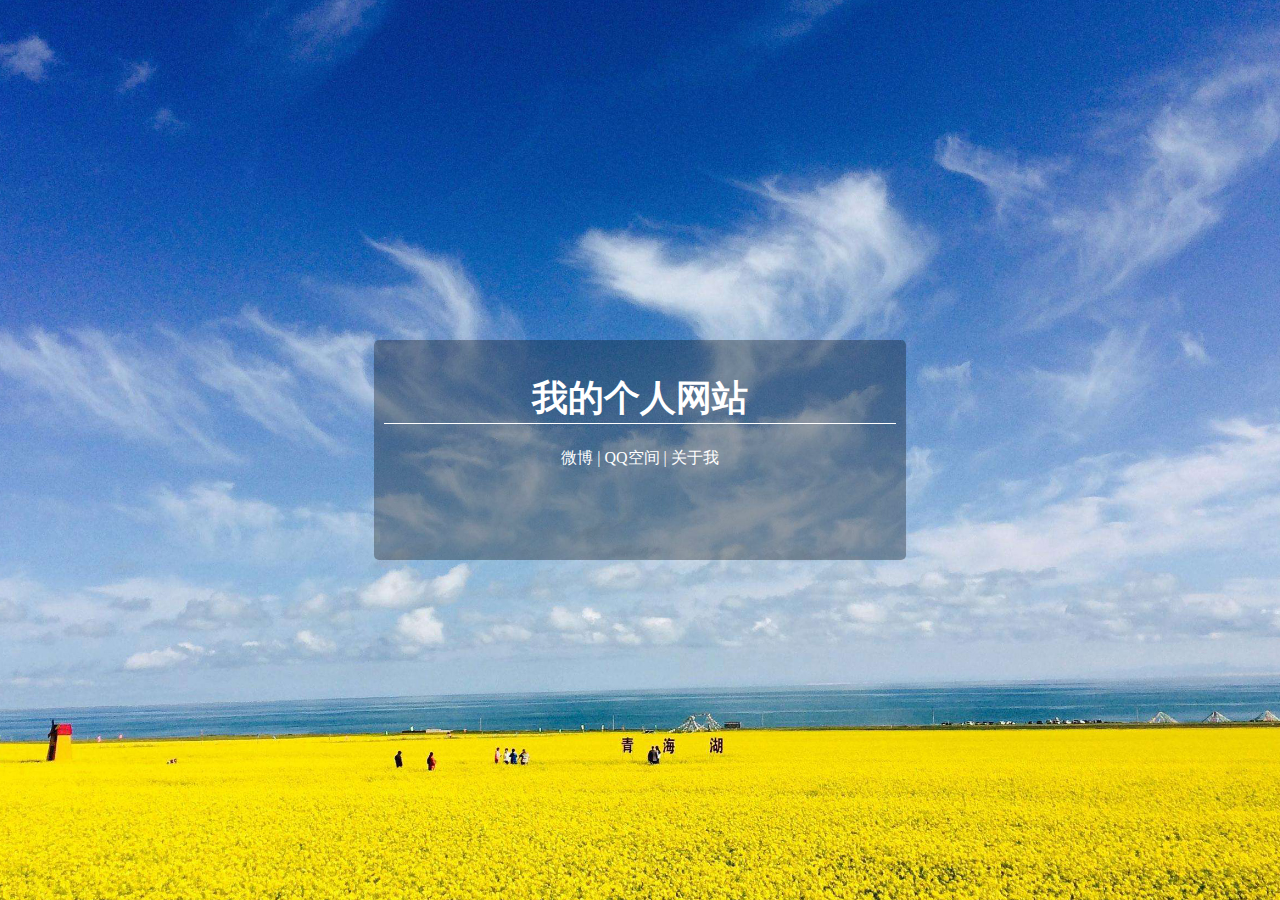
==== index.html @ 06fb2b07 "modify" ====
<!doctype html>
<html>
<head>
<meta charset="utf-8">
<title>我的个人网站</title>
<link href="css/common.css" rel="stylesheet" type="text/css">
</head>

<body>
<div id="container">
    <div id="intro">
    <h1>我的个人网站</h1>
    <p>微博 | QQ空间 | 关于我</p>
    </div>
</div>
</body>
</html>
---- css/common.css ----
@charset "utf-8";
/* CSS Document */

html,body{
	height:100%;
	width:100%;
}
body{
	padding:0;
	margin:0;
}
#container{
	width:100%;
	height:100%;
	position:relative;
	background-image:url(../images/bg1.jpg);
	background-size:cover;
	background-position:center center;
}

#intro{
	width:40%;
	height:200px;
	position:absolute;
	left:50%;
	top:50%;
	transform:translate(-50%,-50%);
	background-color:rgba(0,0,0,0.3);
	border-radius:5px;
	padding:10px;
		color:#FFF;
	text-align:center;
}
h1{
	font-family:"微软雅黑", "黑体", "宋体";
	font-size:36px;
	border-bottom:1px solid #FFF;
}

p{
	
}
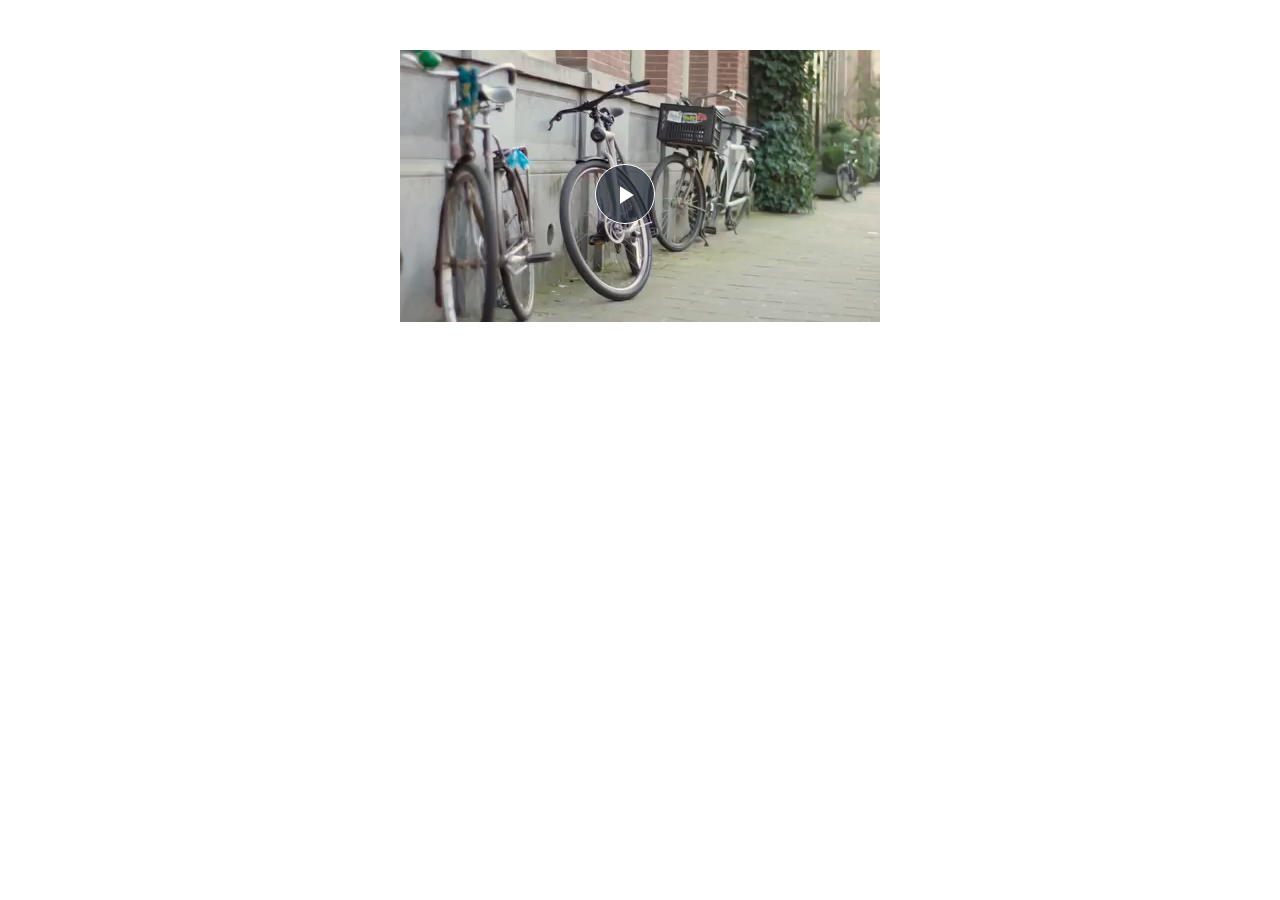
==== commit 9c70da52: "modify" ====
--- a/index.html
+++ b/index.html
@@ -4,14 +4,18 @@
 <meta charset="utf-8">
 <title>我的个人网站</title>
 <link href="css/common.css" rel="stylesheet" type="text/css">
+<link href="css/video-js.min.css" rel="stylesheet" type="text/css">
+<link href="css/custom-video.css" rel="stylesheet" type="text/css">
 </head>
 
 <body>
 <div id="container">
-    <div id="intro">
-    <h1>我的个人网站</h1>
-    <p>微博 | QQ空间 | 关于我</p>
-    </div>
+  <video width="480" height="272" controls class="video-js vjs-default-skin" data-setup="{}">
+    <source src="video/wuren.mp4" type="video/mp4">
+  </video>
 </div>
+
+<script type="text/javascript" src="js/video.min.js"></script>
+
 </body>
 </html>
--- a/css/common.css
+++ b/css/common.css
@@ -1,42 +1,15 @@
 @charset "utf-8";
 /* CSS Document */
 
-html,body{
-	height:100%;
-	width:100%;
-}
+
 body{
 	padding:0;
 	margin:0;
 }
 #container{
-	width:100%;
-	height:100%;
-	position:relative;
-	background-image:url(../images/bg1.jpg);
-	background-size:cover;
-	background-position:center center;
+	width:480px;
+	margin:50px auto;
+	
+	
 }
 
-#intro{
-	width:40%;
-	height:200px;
-	position:absolute;
-	left:50%;
-	top:50%;
-	transform:translate(-50%,-50%);
-	background-color:rgba(0,0,0,0.3);
-	border-radius:5px;
-	padding:10px;
-		color:#FFF;
-	text-align:center;
-}
-h1{
-	font-family:"微软雅黑", "黑体", "宋体";
-	font-size:36px;
-	border-bottom:1px solid #FFF;
-}
-
-p{
-	
-}--- a/css/video-js.min.css
+++ b/css/video-js.min.css
@@ -0,0 +1 @@
+.video-js .vjs-big-play-button:before,.video-js .vjs-control:before,.video-js .vjs-modal-dialog,.vjs-modal-dialog .vjs-modal-dialog-content{position:absolute;top:0;left:0;width:100%;height:100%}.video-js .vjs-big-play-button:before,.video-js .vjs-control:before{text-align:center}@font-face{font-family:VideoJS;src:url(../font/2.0.0/VideoJS.eot?#iefix) format("eot")}@font-face{font-family:VideoJS;src:url([data-uri]) format("woff"),url([data-uri]) format("truetype");font-weight:400;font-style:normal}.vjs-icon-play,.video-js .vjs-big-play-button,.video-js .vjs-play-control{font-family:VideoJS;font-weight:400;font-style:normal}.vjs-icon-play:before,.video-js .vjs-big-play-button:before,.video-js .vjs-play-control:before{content:"\f101"}.vjs-icon-play-circle{font-family:VideoJS;font-weight:400;font-style:normal}.vjs-icon-play-circle:before{content:"\f102"}.vjs-icon-pause,.video-js .vjs-play-control.vjs-playing{font-family:VideoJS;font-weight:400;font-style:normal}.vjs-icon-pause:before,.video-js .vjs-play-control.vjs-playing:before{content:"\f103"}.vjs-icon-volume-mute,.video-js .vjs-mute-control.vjs-vol-0,.video-js .vjs-volume-menu-button.vjs-vol-0{font-family:VideoJS;font-weight:400;font-style:normal}.vjs-icon-volume-mute:before,.video-js .vjs-mute-control.vjs-vol-0:before,.video-js .vjs-volume-menu-button.vjs-vol-0:before{content:"\f104"}.vjs-icon-volume-low,.video-js .vjs-mute-control.vjs-vol-1,.video-js .vjs-volume-menu-button.vjs-vol-1{font-family:VideoJS;font-weight:400;font-style:normal}.vjs-icon-volume-low:before,.video-js .vjs-mute-control.vjs-vol-1:before,.video-js .vjs-volume-menu-button.vjs-vol-1:before{content:"\f105"}.vjs-icon-volume-mid,.video-js .vjs-mute-control.vjs-vol-2,.video-js .vjs-volume-menu-button.vjs-vol-2{font-family:VideoJS;font-weight:400;font-style:normal}.vjs-icon-volume-mid:before,.video-js .vjs-mute-control.vjs-vol-2:before,.video-js .vjs-volume-menu-button.vjs-vol-2:before{content:"\f106"}.vjs-icon-volume-high,.video-js .vjs-mute-control,.video-js .vjs-volume-menu-button{font-family:VideoJS;font-weight:400;font-style:normal}.vjs-icon-volume-high:before,.video-js .vjs-mute-control:before,.video-js .vjs-volume-menu-button:before{content:"\f107"}.vjs-icon-fullscreen-enter,.video-js .vjs-fullscreen-control{font-family:VideoJS;font-weight:400;font-style:normal}.vjs-icon-fullscreen-enter:before,.video-js .vjs-fullscreen-control:before{content:"\f108"}.vjs-icon-fullscreen-exit,.video-js.vjs-fullscreen .vjs-fullscreen-control{font-family:VideoJS;font-weight:400;font-style:normal}.vjs-icon-fullscreen-exit:before,.video-js.vjs-fullscreen .vjs-fullscreen-control:before{content:"\f109"}.vjs-icon-square{font-family:VideoJS;font-weight:400;font-style:normal}.vjs-icon-square:before{content:"\f10a"}.vjs-icon-spinner{font-family:VideoJS;font-weight:400;font-style:normal}.vjs-icon-spinner:before{content:"\f10b"}.vjs-icon-subtitles,.video-js .vjs-subtitles-button{font-family:VideoJS;font-weight:400;font-style:normal}.vjs-icon-subtitles:before,.video-js .vjs-subtitles-button:before{content:"\f10c"}.vjs-icon-captions,.video-js .vjs-captions-button{font-family:VideoJS;font-weight:400;font-style:normal}.vjs-icon-captions:before,.video-js .vjs-captions-button:before{content:"\f10d"}.vjs-icon-chapters,.video-js .vjs-chapters-button{font-family:VideoJS;font-weight:400;font-style:normal}.vjs-icon-chapters:before,.video-js .vjs-chapters-button:before{content:"\f10e"}.vjs-icon-share{font-family:VideoJS;font-weight:400;font-style:normal}.vjs-icon-share:before{content:"\f10f"}.vjs-icon-cog{font-family:VideoJS;font-weight:400;font-style:normal}.vjs-icon-cog:before{content:"\f110"}.vjs-icon-circle,.video-js .vjs-mouse-display,.video-js .vjs-play-progress,.video-js .vjs-volume-level{font-family:VideoJS;font-weight:400;font-style:normal}.vjs-icon-circle:before,.video-js .vjs-mouse-display:before,.video-js .vjs-play-progress:before,.video-js .vjs-volume-level:before{content:"\f111"}.vjs-icon-circle-outline{font-family:VideoJS;font-weight:400;font-style:normal}.vjs-icon-circle-outline:before{content:"\f112"}.vjs-icon-circle-inner-circle{font-family:VideoJS;font-weight:400;font-style:normal}.vjs-icon-circle-inner-circle:before{content:"\f113"}.vjs-icon-hd{font-family:VideoJS;font-weight:400;font-style:normal}.vjs-icon-hd:before{content:"\f114"}.vjs-icon-cancel,.video-js .vjs-control.vjs-close-button{font-family:VideoJS;font-weight:400;font-style:normal}.vjs-icon-cancel:before,.video-js .vjs-control.vjs-close-button:before{content:"\f115"}.vjs-icon-replay{font-family:VideoJS;font-weight:400;font-style:normal}.vjs-icon-replay:before{content:"\f116"}.vjs-icon-facebook{font-family:VideoJS;font-weight:400;font-style:normal}.vjs-icon-facebook:before{content:"\f117"}.vjs-icon-gplus{font-family:VideoJS;font-weight:400;font-style:normal}.vjs-icon-gplus:before{content:"\f118"}.vjs-icon-linkedin{font-family:VideoJS;font-weight:400;font-style:normal}.vjs-icon-linkedin:before{content:"\f119"}.vjs-icon-twitter{font-family:VideoJS;font-weight:400;font-style:normal}.vjs-icon-twitter:before{content:"\f11a"}.vjs-icon-tumblr{font-family:VideoJS;font-weight:400;font-style:normal}.vjs-icon-tumblr:before{content:"\f11b"}.vjs-icon-pinterest{font-family:VideoJS;font-weight:400;font-style:normal}.vjs-icon-pinterest:before{content:"\f11c"}.vjs-icon-audio-description,.video-js .vjs-descriptions-button{font-family:VideoJS;font-weight:400;font-style:normal}.vjs-icon-audio-description:before,.video-js .vjs-descriptions-button:before{content:"\f11d"}.vjs-icon-audio,.video-js .vjs-audio-button{font-family:VideoJS;font-weight:400;font-style:normal}.vjs-icon-audio:before,.video-js .vjs-audio-button:before{content:"\f11e"}.video-js{display:block;vertical-align:top;box-sizing:border-box;color:#fff;background-color:#000;position:relative;padding:0;font-size:10px;line-height:1;font-weight:400;font-style:normal;font-family:Arial,Helvetica,sans-serif;-webkit-user-select:none;-moz-user-select:none;-ms-user-select:none;user-select:none}.video-js:-moz-full-screen{position:absolute}.video-js:-webkit-full-screen{width:100%!important;height:100%!important}.video-js *,.video-js :before,.video-js :after{box-sizing:inherit}.video-js ul{font-family:inherit;font-size:inherit;line-height:inherit;list-style-position:outside;margin-left:0;margin-right:0;margin-top:0;margin-bottom:0}.video-js.vjs-fluid,.video-js.vjs-16-9,.video-js.vjs-4-3{width:100%;max-width:100%;height:0}.video-js.vjs-16-9{padding-top:56.25%}.video-js.vjs-4-3{padding-top:75%}.video-js.vjs-fill{width:100%;height:100%}.video-js .vjs-tech{position:absolute;top:0;left:0;width:100%;height:100%}body.vjs-full-window{padding:0;margin:0;height:100%;overflow-y:auto}.vjs-full-window .video-js.vjs-fullscreen{position:fixed;overflow:hidden;z-index:1000;left:0;top:0;bottom:0;right:0}.video-js.vjs-fullscreen{width:100%!important;height:100%!important;padding-top:0!important}.video-js.vjs-fullscreen.vjs-user-inactive{cursor:none}.vjs-hidden{display:none!important}.vjs-disabled{opacity:.5;cursor:default}.video-js .vjs-offscreen{height:1px;left:-9999px;position:absolute;top:0;width:1px}.vjs-lock-showing{display:block!important;opacity:1;visibility:visible}.vjs-no-js{padding:20px;color:#fff;background-color:#000;font-size:18px;font-family:Arial,Helvetica,sans-serif;text-align:center;width:300px;height:150px;margin:0 auto}.vjs-no-js a,.vjs-no-js a:visited{color:#66A8CC}.video-js .vjs-big-play-button{font-size:3em;line-height:1.5em;height:1.5em;width:3em;display:block;position:absolute;top:10px;left:10px;padding:0;cursor:pointer;opacity:1;border:.06666em solid #fff;background-color:#2B333F;background-color:rgba(43,51,63,.7);-webkit-border-radius:.3em;-moz-border-radius:.3em;border-radius:.3em;-webkit-transition:all .4s;-moz-transition:all .4s;-o-transition:all .4s;transition:all .4s}.vjs-big-play-centered .vjs-big-play-button{top:50%;left:50%;margin-top:-.75em;margin-left:-1.5em}.video-js:hover .vjs-big-play-button,.video-js .vjs-big-play-button:focus{outline:0;border-color:#fff;background-color:#73859f;background-color:rgba(115,133,159,.5);-webkit-transition:all 0s;-moz-transition:all 0s;-o-transition:all 0s;transition:all 0s}.vjs-controls-disabled .vjs-big-play-button,.vjs-has-started .vjs-big-play-button,.vjs-using-native-controls .vjs-big-play-button,.vjs-error .vjs-big-play-button{display:none}.video-js button{background:0 0;border:0;color:inherit;display:inline-block;overflow:visible;font-size:inherit;line-height:inherit;text-transform:none;text-decoration:none;transition:none;-webkit-appearance:none;-moz-appearance:none;appearance:none}.video-js .vjs-control.vjs-close-button{cursor:pointer;height:3em;position:absolute;right:0;top:.5em;z-index:2}.vjs-menu-button{cursor:pointer}.vjs-menu-button.vjs-disabled{cursor:default}.vjs-workinghover .vjs-menu-button.vjs-disabled:hover .vjs-menu{display:none}.vjs-menu .vjs-menu-content{display:block;padding:0;margin:0;overflow:auto;font-family:Arial,Helvetica,sans-serif}.vjs-scrubbing .vjs-menu-button:hover .vjs-menu{display:none}.vjs-menu li{list-style:none;margin:0;padding:.2em 0;line-height:1.4em;font-size:1.2em;text-align:center;text-transform:lowercase}.vjs-menu li:focus,.vjs-menu li:hover{outline:0;background-color:#73859f;background-color:rgba(115,133,159,.5)}.vjs-menu li.vjs-selected,.vjs-menu li.vjs-selected:focus,.vjs-menu li.vjs-selected:hover{background-color:#fff;color:#2B333F}.vjs-menu li.vjs-menu-title{text-align:center;text-transform:uppercase;font-size:1em;line-height:2em;padding:0;margin:0 0 .3em;font-weight:700;cursor:default}.vjs-menu-button-popup .vjs-menu{display:none;position:absolute;bottom:0;width:10em;left:-3em;height:0;margin-bottom:1.5em;border-top-color:rgba(43,51,63,.7)}.vjs-menu-button-popup .vjs-menu .vjs-menu-content{background-color:#2B333F;background-color:rgba(43,51,63,.7);position:absolute;width:100%;bottom:1.5em;max-height:15em}.vjs-workinghover .vjs-menu-button-popup:hover .vjs-menu,.vjs-menu-button-popup .vjs-menu.vjs-lock-showing{display:block}.video-js .vjs-menu-button-inline{-webkit-transition:all .4s;-moz-transition:all .4s;-o-transition:all .4s;transition:all .4s;overflow:hidden}.video-js .vjs-menu-button-inline:before{width:2.222222222em}.video-js .vjs-menu-button-inline:hover,.video-js .vjs-menu-button-inline:focus,.video-js .vjs-menu-button-inline.vjs-slider-active,.video-js.vjs-no-flex .vjs-menu-button-inline{width:12em}.video-js .vjs-menu-button-inline.vjs-slider-active{-webkit-transition:none;-moz-transition:none;-o-transition:none;transition:none}.vjs-menu-button-inline .vjs-menu{opacity:0;height:100%;width:auto;position:absolute;left:4em;top:0;padding:0;margin:0;-webkit-transition:all .4s;-moz-transition:all .4s;-o-transition:all .4s;transition:all .4s}.vjs-menu-button-inline:hover .vjs-menu,.vjs-menu-button-inline:focus .vjs-menu,.vjs-menu-button-inline.vjs-slider-active .vjs-menu{display:block;opacity:1}.vjs-no-flex .vjs-menu-button-inline .vjs-menu{display:block;opacity:1;position:relative;width:auto}.vjs-no-flex .vjs-menu-button-inline:hover .vjs-menu,.vjs-no-flex .vjs-menu-button-inline:focus .vjs-menu,.vjs-no-flex .vjs-menu-button-inline.vjs-slider-active .vjs-menu{width:auto}.vjs-menu-button-inline .vjs-menu-content{width:auto;height:100%;margin:0;overflow:hidden}.video-js .vjs-control-bar{display:none;width:100%;position:absolute;bottom:0;left:0;right:0;height:3em;background-color:#2B333F;background-color:rgba(43,51,63,.7)}.vjs-has-started .vjs-control-bar{display:-webkit-box;display:-webkit-flex;display:-ms-flexbox;display:flex;visibility:visible;opacity:1;-webkit-transition:visibility .1s,opacity .1s;-moz-transition:visibility .1s,opacity .1s;-o-transition:visibility .1s,opacity .1s;transition:visibility .1s,opacity .1s}.vjs-has-started.vjs-user-inactive.vjs-playing .vjs-control-bar{visibility:visible;opacity:0;-webkit-transition:visibility 1s,opacity 1s;-moz-transition:visibility 1s,opacity 1s;-o-transition:visibility 1s,opacity 1s;transition:visibility 1s,opacity 1s}@media \0screen{.vjs-has-started.vjs-user-inactive.vjs-playing .vjs-control-bar{visibility:hidden}}.vjs-controls-disabled .vjs-control-bar,.vjs-using-native-controls .vjs-control-bar,.vjs-error .vjs-control-bar{display:none!important}.vjs-audio.vjs-has-started.vjs-user-inactive.vjs-playing .vjs-control-bar{opacity:1;visibility:visible}@media \0screen{.vjs-user-inactive.vjs-playing .vjs-control-bar :before{content:""}}.vjs-has-started.vjs-no-flex .vjs-control-bar{display:table}.video-js .vjs-control{outline:0;position:relative;text-align:center;margin:0;padding:0;height:100%;width:4em;-webkit-box-flex:none;-moz-box-flex:none;-webkit-flex:none;-ms-flex:none;flex:none}.video-js .vjs-control:before{font-size:1.8em;line-height:1.67}.video-js .vjs-control:focus:before,.video-js .vjs-control:hover:before,.video-js .vjs-control:focus{text-shadow:0 0 1em #fff}.video-js .vjs-control-text{border:0;clip:rect(0 0 0 0);height:1px;margin:-1px;overflow:hidden;padding:0;position:absolute;width:1px}.vjs-no-flex .vjs-control{display:table-cell;vertical-align:middle}.video-js .vjs-custom-control-spacer{display:none}.video-js .vjs-progress-control{-webkit-box-flex:auto;-moz-box-flex:auto;-webkit-flex:auto;-ms-flex:auto;flex:auto;display:-webkit-box;display:-webkit-flex;display:-ms-flexbox;display:flex;-webkit-box-align:center;-webkit-align-items:center;-ms-flex-align:center;align-items:center;min-width:4em}.vjs-live .vjs-progress-control{display:none}.video-js .vjs-progress-holder{-webkit-box-flex:auto;-moz-box-flex:auto;-webkit-flex:auto;-ms-flex:auto;flex:auto;-webkit-transition:all .2s;-moz-transition:all .2s;-o-transition:all .2s;transition:all .2s;height:.3em}.video-js .vjs-progress-control:hover .vjs-progress-holder{font-size:1.666666666666666666em}.video-js .vjs-progress-control:hover .vjs-time-tooltip,.video-js .vjs-progress-control:hover .vjs-mouse-display:after,.video-js .vjs-progress-control:hover .vjs-play-progress:after{font-family:Arial,Helvetica,sans-serif;visibility:visible;font-size:.6em}.video-js .vjs-progress-holder .vjs-play-progress,.video-js .vjs-progress-holder .vjs-load-progress,.video-js .vjs-progress-holder .vjs-tooltip-progress-bar,.video-js .vjs-progress-holder .vjs-load-progress div{position:absolute;display:block;height:.3em;margin:0;padding:0;width:0;left:0;top:0}.video-js .vjs-mouse-display:before{display:none}.video-js .vjs-play-progress{background-color:#fff}.video-js .vjs-play-progress:before{position:absolute;top:-.333333333333333em;right:-.5em;font-size:.9em}.video-js .vjs-time-tooltip,.video-js .vjs-mouse-display:after,.video-js .vjs-play-progress:after{visibility:hidden;pointer-events:none;position:absolute;top:-3.4em;right:-1.9em;font-size:.9em;color:#000;content:attr(data-current-time);padding:6px 8px 8px;background-color:#fff;background-color:rgba(255,255,255,.8);-webkit-border-radius:.3em;-moz-border-radius:.3em;border-radius:.3em}.video-js .vjs-time-tooltip,.video-js .vjs-play-progress:before,.video-js .vjs-play-progress:after{z-index:1}.video-js .vjs-progress-control .vjs-keep-tooltips-inside:after{display:none}.video-js .vjs-load-progress{background:#bfc7d3;background:rgba(115,133,159,.5)}.video-js .vjs-load-progress div{background:#fff;background:rgba(115,133,159,.75)}.video-js.vjs-no-flex .vjs-progress-control{width:auto}.video-js .vjs-time-tooltip{display:inline-block;height:2.4em;position:relative;float:right;right:-1.9em}.vjs-tooltip-progress-bar{visibility:hidden}.video-js .vjs-progress-control .vjs-mouse-display{display:none;position:absolute;width:1px;height:100%;background-color:#000;z-index:1}.vjs-no-flex .vjs-progress-control .vjs-mouse-display{z-index:0}.video-js .vjs-progress-control:hover .vjs-mouse-display{display:block}.video-js.vjs-user-inactive .vjs-progress-control .vjs-mouse-display,.video-js.vjs-user-inactive .vjs-progress-control .vjs-mouse-display:after{visibility:hidden;opacity:0;-webkit-transition:visibility 1s,opacity 1s;-moz-transition:visibility 1s,opacity 1s;-o-transition:visibility 1s,opacity 1s;transition:visibility 1s,opacity 1s}.video-js.vjs-user-inactive.vjs-no-flex .vjs-progress-control .vjs-mouse-display,.video-js.vjs-user-inactive.vjs-no-flex .vjs-progress-control .vjs-mouse-display:after{display:none}.vjs-mouse-display .vjs-time-tooltip,.video-js .vjs-progress-control .vjs-mouse-display:after{color:#fff;background-color:#000;background-color:rgba(0,0,0,.8)}.video-js .vjs-slider{outline:0;position:relative;cursor:pointer;padding:0;margin:0 .45em;background-color:#73859f;background-color:rgba(115,133,159,.5)}.video-js .vjs-slider:focus{text-shadow:0 0 1em #fff;-webkit-box-shadow:0 0 1em #fff;-moz-box-shadow:0 0 1em #fff;box-shadow:0 0 1em #fff}.video-js .vjs-mute-control,.video-js .vjs-volume-menu-button{cursor:pointer;-webkit-box-flex:none;-moz-box-flex:none;-webkit-flex:none;-ms-flex:none;flex:none}.video-js .vjs-volume-control{width:5em;-webkit-box-flex:none;-moz-box-flex:none;-webkit-flex:none;-ms-flex:none;flex:none;display:-webkit-box;display:-webkit-flex;display:-ms-flexbox;display:flex;-webkit-box-align:center;-webkit-align-items:center;-ms-flex-align:center;align-items:center}.video-js .vjs-volume-bar{margin:1.35em .45em}.vjs-volume-bar.vjs-slider-horizontal{width:5em;height:.3em}.vjs-volume-bar.vjs-slider-vertical{width:.3em;height:5em;margin:1.35em auto}.video-js .vjs-volume-level{position:absolute;bottom:0;left:0;background-color:#fff}.video-js .vjs-volume-level:before{position:absolute;font-size:.9em}.vjs-slider-vertical .vjs-volume-level{width:.3em}.vjs-slider-vertical .vjs-volume-level:before{top:-.5em;left:-.3em}.vjs-slider-horizontal .vjs-volume-level{height:.3em}.vjs-slider-horizontal .vjs-volume-level:before{top:-.3em;right:-.5em}.vjs-volume-bar.vjs-slider-vertical .vjs-volume-level{height:100%}.vjs-volume-bar.vjs-slider-horizontal .vjs-volume-level{width:100%}.vjs-menu-button-popup.vjs-volume-menu-button .vjs-menu{display:block;width:0;height:0;border-top-color:transparent}.vjs-menu-button-popup.vjs-volume-menu-button-vertical .vjs-menu{left:.5em;height:8em}.vjs-menu-button-popup.vjs-volume-menu-button-horizontal .vjs-menu{left:-2em}.vjs-menu-button-popup.vjs-volume-menu-button .vjs-menu-content{height:0;width:0;overflow-x:hidden;overflow-y:hidden}.vjs-volume-menu-button-vertical:hover .vjs-menu-content,.vjs-volume-menu-button-vertical:focus .vjs-menu-content,.vjs-volume-menu-button-vertical.vjs-slider-active .vjs-menu-content,.vjs-volume-menu-button-vertical .vjs-lock-showing .vjs-menu-content{height:8em;width:2.9em}.vjs-volume-menu-button-horizontal:hover .vjs-menu-content,.vjs-volume-menu-button-horizontal:focus .vjs-menu-content,.vjs-volume-menu-button-horizontal .vjs-slider-active .vjs-menu-content,.vjs-volume-menu-button-horizontal .vjs-lock-showing .vjs-menu-content{height:2.9em;width:8em}.vjs-volume-menu-button.vjs-menu-button-inline .vjs-menu-content{background-color:transparent!important}.vjs-poster{display:inline-block;vertical-align:middle;background-repeat:no-repeat;background-position:50% 50%;background-size:contain;background-color:#000;cursor:pointer;margin:0;padding:0;position:absolute;top:0;right:0;bottom:0;left:0;height:100%}.vjs-poster img{display:block;vertical-align:middle;margin:0 auto;max-height:100%;padding:0;width:100%}.vjs-has-started .vjs-poster{display:none}.vjs-audio.vjs-has-started .vjs-poster{display:block}.vjs-controls-disabled .vjs-poster{display:none}.vjs-using-native-controls .vjs-poster{display:none}.video-js .vjs-live-control{display:-webkit-box;display:-webkit-flex;display:-ms-flexbox;display:flex;-webkit-box-align:flex-start;-webkit-align-items:flex-start;-ms-flex-align:flex-start;align-items:flex-start;-webkit-box-flex:auto;-moz-box-flex:auto;-webkit-flex:auto;-ms-flex:auto;flex:auto;font-size:1em;line-height:3em}.vjs-no-flex .vjs-live-control{display:table-cell;width:auto;text-align:left}.video-js .vjs-time-control{-webkit-box-flex:none;-moz-box-flex:none;-webkit-flex:none;-ms-flex:none;flex:none;font-size:1em;line-height:3em;min-width:2em;width:auto;padding-left:1em;padding-right:1em}.vjs-live .vjs-time-control{display:none}.video-js .vjs-current-time,.vjs-no-flex .vjs-current-time{display:none}.video-js .vjs-duration,.vjs-no-flex .vjs-duration{display:none}.vjs-time-divider{display:none;line-height:3em}.vjs-live .vjs-time-divider{display:none}.video-js .vjs-play-control{cursor:pointer;-webkit-box-flex:none;-moz-box-flex:none;-webkit-flex:none;-ms-flex:none;flex:none}.vjs-text-track-display{position:absolute;bottom:3em;left:0;right:0;top:0;pointer-events:none}.video-js.vjs-user-inactive.vjs-playing .vjs-text-track-display{bottom:1em}.video-js .vjs-text-track{font-size:1.4em;text-align:center;margin-bottom:.1em;background-color:#000;background-color:rgba(0,0,0,.5)}.vjs-subtitles{color:#fff}.vjs-captions{color:#fc6}.vjs-tt-cue{display:block}video::-webkit-media-text-track-display{-moz-transform:translateY(-3em);-ms-transform:translateY(-3em);-o-transform:translateY(-3em);-webkit-transform:translateY(-3em);transform:translateY(-3em)}.video-js.vjs-user-inactive.vjs-playing video::-webkit-media-text-track-display{-moz-transform:translateY(-1.5em);-ms-transform:translateY(-1.5em);-o-transform:translateY(-1.5em);-webkit-transform:translateY(-1.5em);transform:translateY(-1.5em)}.video-js .vjs-fullscreen-control{cursor:pointer;-webkit-box-flex:none;-moz-box-flex:none;-webkit-flex:none;-ms-flex:none;flex:none}.vjs-playback-rate .vjs-playback-rate-value{font-size:1.5em;line-height:2;position:absolute;top:0;left:0;width:100%;height:100%;text-align:center}.vjs-playback-rate .vjs-menu{width:4em;left:0}.vjs-error .vjs-error-display .vjs-modal-dialog-content{font-size:1.4em;text-align:center}.vjs-error .vjs-error-display:before{color:#fff;content:'X';font-family:Arial,Helvetica,sans-serif;font-size:4em;left:0;line-height:1;margin-top:-.5em;position:absolute;text-shadow:.05em .05em .1em #000;text-align:center;top:50%;vertical-align:middle;width:100%}.vjs-loading-spinner{display:none;position:absolute;top:50%;left:50%;margin:-25px 0 0 -25px;opacity:.85;text-align:left;border:6px solid rgba(43,51,63,.7);box-sizing:border-box;background-clip:padding-box;width:50px;height:50px;border-radius:25px}.vjs-seeking .vjs-loading-spinner,.vjs-waiting .vjs-loading-spinner{display:block}.vjs-loading-spinner:before,.vjs-loading-spinner:after{content:"";position:absolute;margin:-6px;box-sizing:inherit;width:inherit;height:inherit;border-radius:inherit;opacity:1;border:inherit;border-color:transparent;border-top-color:#fff}.vjs-seeking .vjs-loading-spinner:before,.vjs-seeking .vjs-loading-spinner:after,.vjs-waiting .vjs-loading-spinner:before,.vjs-waiting .vjs-loading-spinner:after{-webkit-animation:vjs-spinner-spin 1.1s cubic-bezier(0.6,.2,0,.8) infinite,vjs-spinner-fade 1.1s linear infinite;animation:vjs-spinner-spin 1.1s cubic-bezier(0.6,.2,0,.8) infinite,vjs-spinner-fade 1.1s linear infinite}.vjs-seeking .vjs-loading-spinner:before,.vjs-waiting .vjs-loading-spinner:before{border-top-color:#fff}.vjs-seeking .vjs-loading-spinner:after,.vjs-waiting .vjs-loading-spinner:after{border-top-color:#fff;-webkit-animation-delay:.44s;animation-delay:.44s}@keyframes vjs-spinner-spin{100%{transform:rotate(360deg)}}@-webkit-keyframes vjs-spinner-spin{100%{-webkit-transform:rotate(360deg)}}@keyframes vjs-spinner-fade{0%{border-top-color:#73859f}20%{border-top-color:#73859f}35%{border-top-color:#fff}60%{border-top-color:#73859f}100%{border-top-color:#73859f}}@-webkit-keyframes vjs-spinner-fade{0%{border-top-color:#73859f}20%{border-top-color:#73859f}35%{border-top-color:#fff}60%{border-top-color:#73859f}100%{border-top-color:#73859f}}.vjs-chapters-button .vjs-menu ul{width:24em}.video-js.vjs-layout-tiny:not(.vjs-fullscreen) .vjs-custom-control-spacer{-webkit-box-flex:auto;-moz-box-flex:auto;-webkit-flex:auto;-ms-flex:auto;flex:auto}.video-js.vjs-layout-tiny:not(.vjs-fullscreen).vjs-no-flex .vjs-custom-control-spacer{width:auto}.video-js.vjs-layout-tiny:not(.vjs-fullscreen) .vjs-current-time,.video-js.vjs-layout-tiny:not(.vjs-fullscreen) .vjs-time-divider,.video-js.vjs-layout-tiny:not(.vjs-fullscreen) .vjs-duration,.video-js.vjs-layout-tiny:not(.vjs-fullscreen) .vjs-remaining-time,.video-js.vjs-layout-tiny:not(.vjs-fullscreen) .vjs-playback-rate,.video-js.vjs-layout-tiny:not(.vjs-fullscreen) .vjs-progress-control,.video-js.vjs-layout-tiny:not(.vjs-fullscreen) .vjs-mute-control,.video-js.vjs-layout-tiny:not(.vjs-fullscreen) .vjs-volume-control,.video-js.vjs-layout-tiny:not(.vjs-fullscreen) .vjs-volume-menu-button,.video-js.vjs-layout-tiny:not(.vjs-fullscreen) .vjs-chapters-button,.video-js.vjs-layout-tiny:not(.vjs-fullscreen) .vjs-descriptions-button,.video-js.vjs-layout-tiny:not(.vjs-fullscreen) .vjs-captions-button,.video-js.vjs-layout-tiny:not(.vjs-fullscreen) .vjs-subtitles-button,.video-js.vjs-layout-tiny:not(.vjs-fullscreen) .vjs-audio-button{display:none}.video-js.vjs-layout-x-small:not(.vjs-fullscreen) .vjs-current-time,.video-js.vjs-layout-x-small:not(.vjs-fullscreen) .vjs-time-divider,.video-js.vjs-layout-x-small:not(.vjs-fullscreen) .vjs-duration,.video-js.vjs-layout-x-small:not(.vjs-fullscreen) .vjs-remaining-time,.video-js.vjs-layout-x-small:not(.vjs-fullscreen) .vjs-playback-rate,.video-js.vjs-layout-x-small:not(.vjs-fullscreen) .vjs-mute-control,.video-js.vjs-layout-x-small:not(.vjs-fullscreen) .vjs-volume-control,.video-js.vjs-layout-x-small:not(.vjs-fullscreen) .vjs-volume-menu-button,.video-js.vjs-layout-x-small:not(.vjs-fullscreen) .vjs-chapters-button,.video-js.vjs-layout-x-small:not(.vjs-fullscreen) .vjs-descriptions-button,.video-js.vjs-layout-x-small:not(.vjs-fullscreen) .vjs-captions-button,.video-js.vjs-layout-x-small:not(.vjs-fullscreen) .vjs-subtitles-button,.video-js.vjs-layout-x-small:not(.vjs-fullscreen) .vjs-audio-button{display:none}.video-js.vjs-layout-small:not(.vjs-fullscreen) .vjs-current-time,.video-js.vjs-layout-small:not(.vjs-fullscreen) .vjs-time-divider,.video-js.vjs-layout-small:not(.vjs-fullscreen) .vjs-duration,.video-js.vjs-layout-small:not(.vjs-fullscreen) .vjs-remaining-time,.video-js.vjs-layout-small:not(.vjs-fullscreen) .vjs-playback-rate,.video-js.vjs-layout-small:not(.vjs-fullscreen) .vjs-mute-control,.video-js.vjs-layout-small:not(.vjs-fullscreen) .vjs-volume-control,.video-js.vjs-layout-small:not(.vjs-fullscreen) .vjs-chapters-button,.video-js.vjs-layout-small:not(.vjs-fullscreen) .vjs-descriptions-button,.video-js.vjs-layout-small:not(.vjs-fullscreen) .vjs-captions-button,.video-js.vjs-layout-small:not(.vjs-fullscreen) .vjs-subtitles-button .vjs-audio-button{display:none}.vjs-caption-settings{position:relative;top:1em;background-color:#2B333F;background-color:rgba(43,51,63,.75);color:#fff;margin:0 auto;padding:.5em;height:16em;font-size:12px;width:40em}.vjs-caption-settings .vjs-tracksettings{top:0;bottom:1em;left:0;right:0;position:absolute;overflow:auto}.vjs-caption-settings .vjs-tracksettings-colors,.vjs-caption-settings .vjs-tracksettings-font{float:left}.vjs-caption-settings .vjs-tracksettings-colors:after,.vjs-caption-settings .vjs-tracksettings-font:after,.vjs-caption-settings .vjs-tracksettings-controls:after{clear:both}.vjs-caption-settings .vjs-tracksettings-controls{position:absolute;bottom:1em;right:1em}.vjs-caption-settings .vjs-tracksetting{margin:5px;padding:3px;min-height:40px;border:0}.vjs-caption-settings .vjs-tracksetting label,.vjs-caption-settings .vjs-tracksetting legend{display:block;width:100px;margin-bottom:5px}.vjs-caption-settings .vjs-tracksetting span{display:inline;margin-left:5px;vertical-align:top;float:right}.vjs-caption-settings .vjs-tracksetting>div{margin-bottom:5px;min-height:20px}.vjs-caption-settings .vjs-tracksetting>div:last-child{margin-bottom:0;padding-bottom:0;min-height:0}.vjs-caption-settings label>input{margin-right:10px}.vjs-caption-settings fieldset{margin-top:1em;margin-left:.5em}.vjs-caption-settings fieldset .vjs-label{position:absolute;clip:rect(1px 1px 1px 1px);clip:rect(1px,1px,1px,1px);padding:0;border:0;height:1px;width:1px;overflow:hidden}.vjs-caption-settings input[type=button]{width:40px;height:40px}.video-js .vjs-modal-dialog{background:rgba(0,0,0,.8);background:-webkit-linear-gradient(-90deg,rgba(0,0,0,.8),rgba(255,255,255,0));background:linear-gradient(180deg,rgba(0,0,0,.8),rgba(255,255,255,0))}.vjs-modal-dialog .vjs-modal-dialog-content{font-size:1.2em;line-height:1.5;padding:20px 24px;z-index:1}@media print{.video-js>:not(.vjs-tech):not(.vjs-poster){visibility:hidden}}--- a/css/custom-video.css
+++ b/css/custom-video.css
@@ -0,0 +1,61 @@
+@charset "utf-8";
+/* CSS Document */
+.video-js {
+   font-size: 10px;
+   color: #fff;
+   margin:0 auto;
+}
+
+
+.vjs-default-skin .vjs-big-play-button {
+  font-size: 3em;
+  line-height: 2em;
+  height: 2em;
+  width: 2em;
+  /* 0.06666em = 2px default */
+  border: 0.06666em solid #fff;
+  /* 0.3em = 9px default */
+  border-radius: 50%;
+  left: 50%;
+  top: 50%;
+  margin-left: -1.5em;
+  margin-top: -0.75em;
+}
+
+
+.video-js .vjs-control-bar,
+.video-js .vjs-big-play-button,
+.video-js .vjs-menu-button .vjs-menu-content {
+  /* IE8 - has no alpha support */
+  background-color: #2B333F;
+  /* Opacity: 1.0 = 100%, 0.0 = 0% */
+  background-color: rgba(43, 51, 63, 0.7);
+}
+
+/* Slider - used for Volume bar and Progress bar */
+.video-js .vjs-slider {
+  background-color: #73859f;
+  background-color: rgba(115, 133, 159, 0.5);
+}
+
+
+.video-js .vjs-volume-level,
+.video-js .vjs-play-progress,
+.video-js .vjs-slider-bar {
+  background: #fff;
+}
+
+
+.video-js .vjs-load-progress {
+  /* For IE8 we'll lighten the color */
+  background: ligthen(#73859f, 25%);
+  /* Otherwise we'll rely on stacked opacities */
+  background: rgba(115, 133, 159, 0.5);
+}
+
+.video-js .vjs-load-progress div {
+  /* For IE8 we'll lighten the color */
+  background: ligthen(#73859f, 50%);
+  /* Otherwise we'll rely on stacked opacities */
+  background: rgba(115, 133, 159, 0.75);
+}
